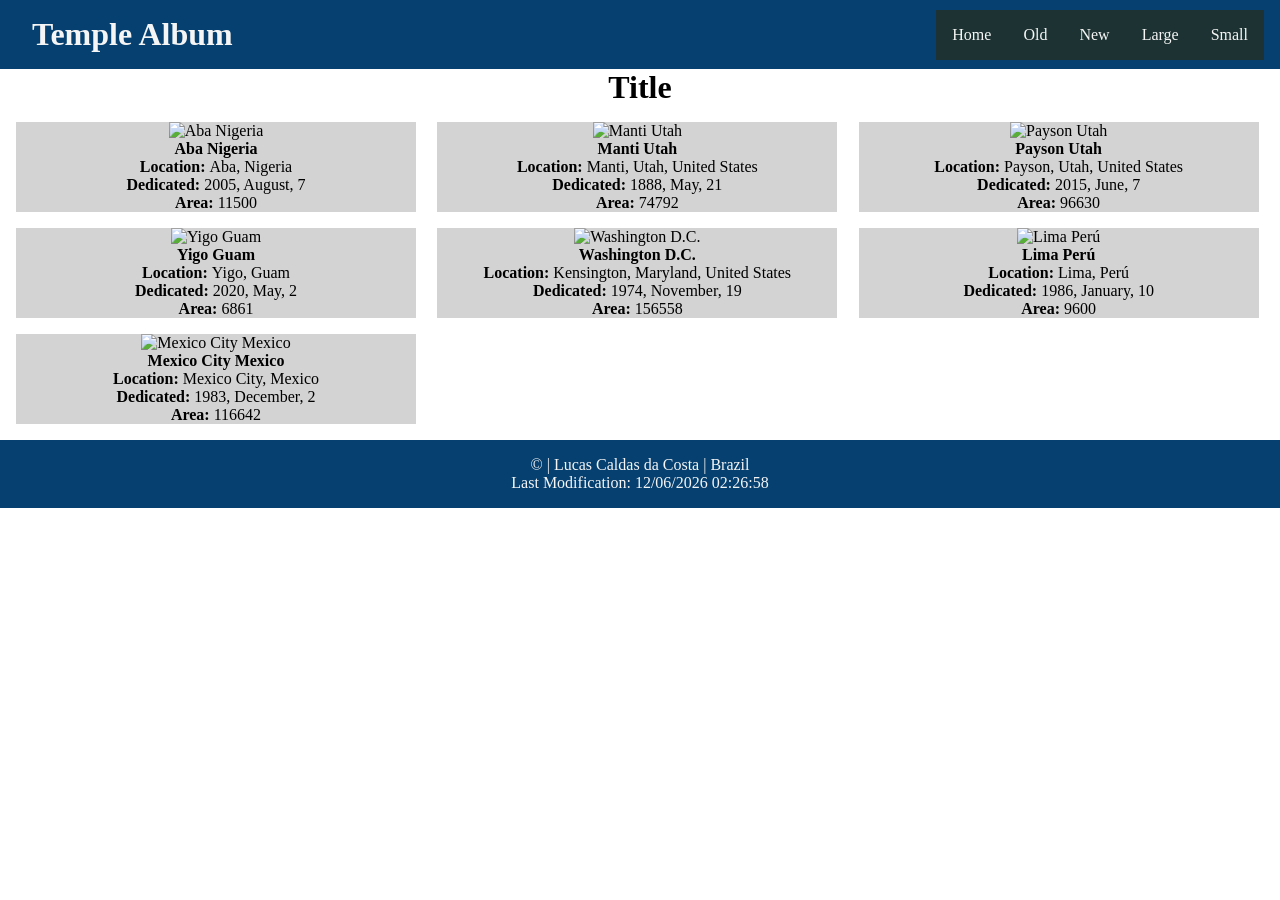
==== filtered-temples.html @ 34c46877 "moved files" ====
<!DOCTYPE html>
<html lang="en">
<head>
    <meta charset="UTF-8">
    <meta name="viewport" content="width=device-width, initial-scale=1.0">
    <meta name="description" content="page with images from temples">
    <meta name="author" content="Lucas Caldas da Costa">

    <!-- stylesheets and scripts -->
    <link rel="stylesheet" href="styles/filtered-temples.css">
    <link rel="stylesheet" href="styles/filtered-temples-large.css">
    <script src="scripts/filtered-temples.js" defer></script>

    <!-- fonts -->
    <link rel="preconnect" href="https://fonts.googleapis.com">
    <link rel="preconnect" href="https://fonts.gstatic.com" crossorigin>
    <link href="https://fonts.googleapis.com/css2?family=Cinzel:wght@400..900&family=Fira+Sans&family=Roboto:ital,wght@0,100;0,300;0,400;0,500;0,700;0,900;1,100;1,300;1,400;1,500;1,700;1,900&display=swap" rel="stylesheet">
    
    <title>Temple Album</title>
</head>
<body>
    <header>
        <div>
            <h1>Temple Album</h1>
            <a class="menu_button" href="#">=</a>
        </div>
        <nav>
            <ul class="menu">
                <li><a href="#" id="home">Home</a></li>
                <li><a href="#" id="old">Old</a></li>
                <li><a href="#" id="new">New</a></li>
                <li><a href="#" id="large">Large</a></li>
                <li><a href="#" id="small">Small</a></li>
            </ul>
        </nav>
    </header>
    <main>
        <h1>Title</h1>
        <div id="templeList">
            <!-- <figure>
                <img src="images/1-55f6c59ce8f9c093a9c689067f8674335de544e2 (1).jpeg" loading="lazy" alt="temple 1">
                <figcaption></figcaption>
            </figure>
            <figure>
                <img src="images/1-55f6c59ce8f9c093a9c689067f8674335de544e2 (1).jpeg" loading="lazy" alt="temple 2">
                <figcaption></figcaption>
            </figure>
            <figure>
                <img src="images/1-55f6c59ce8f9c093a9c689067f8674335de544e2 (1).jpeg" loading="lazy" alt="temple 3">
                <figcaption></figcaption>
            </figure>
            <figure>
                <img src="" loading="lazy" alt="temple 4">
                <figcaption></figcaption>
            </figure>
            <figure>
                <img src="" loading="lazy" alt="temple 5">
                <figcaption></figcaption>
            </figure>
            <figure>
                <img src="" loading="lazy" alt="temple 6">
                <figcaption></figcaption>
            </figure>
            <figure>
                <img src="" loading="lazy" alt="temple 7">
                <figcaption></figcaption>
            </figure>
            <figure>
                <img src="" loading="lazy" alt="temple 8">
                <figcaption></figcaption>
            </figure>
            <figure>
                <img src="" loading="lazy" alt="temple 9">
                <figcaption></figcaption>
            </figure> -->
        </div>
    </main>
    <footer>
        <p>&copy;
            <span id="currentyear"></span>|
            Lucas Caldas da Costa | Brazil
        </p>
        <p id="lastModified"></p>
    </footer>
</body>
</html>
---- styles/filtered-temples.css ----
:root {
    --p-color: #064070;
    --s-color: #f5f5f5;
    --acc-color: #1d3232;

}

* {
    margin: auto 0;
    border: 0;
    padding: 0;
    /* font-family: ; */
}

.roboto-regular {
    font-family: "Roboto", sans-serif;
    font-weight: 400;
    font-style: normal;
}

header {
    background-color: var(--p-color);
    color: var(--s-color);
    text-align: center;
}

header h1 {
    padding: 1rem;
}

header div {
    display: flex;
    justify-content: space-evenly;
}


.menu {
    list-style: none;
    max-width: 600px;
    display: none;
    background-color: var(--acc-color);
}

nav a {
    color: var(--s-color);
    text-decoration: none;
    display: block;
    padding: 1rem;
    text-align: center;
}

nav a:hover {
    color: var(--acc-color);
    background-color: var(--s-color);
}


.menu_button {
    color: white;
    text-decoration: none;
}

main {
    text-align: center;
}

#templeList {
    padding: 1rem;
    display: grid;
    /* grid-template-columns: repeat(auto-fit, minmax(200px, 1fr)); */
    grid-template-columns: repeat(1, minmax(200px, 1fr));
    gap: 1rem;
}

 .temple_div {
    background-color: lightgray;
    width: 400px;
}

footer {
    padding: 1rem;
    background-color: var(--p-color);
    color: var(--s-color);
    text-align: center;
}

.show {
    display: block;
}
---- styles/filtered-temples-large.css ----
@media only screen and (min-width: 600px) {
    header {
		display: flex;
		align-items: center;
		justify-content: space-between;
		padding: 0 1rem
	}

	.menu {
		display: flex;
	}

	.menu_button {
		display: none;
	}

    nav ul {
		display: flex;
	}

    nav a {
		flex: 1 1 100%;
    }

	#templeList {
		grid-template-columns: repeat(3, minmax(200px, 1fr));
		gap: 1rem;
	}

}
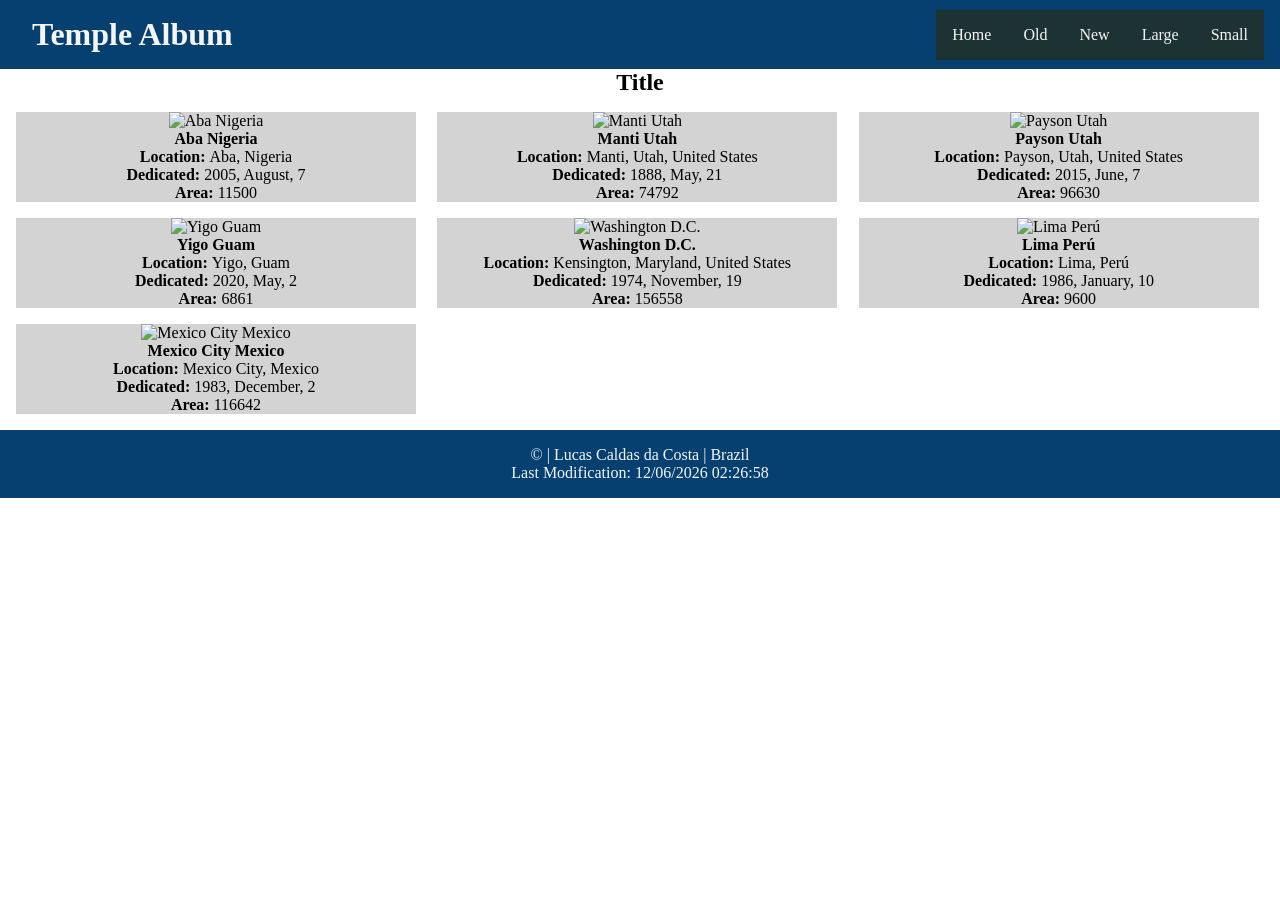
==== commit b9be44c6: "h1 and h2 changes" ====
--- a/filtered-temples.html
+++ b/filtered-temples.html
@@ -35,7 +35,7 @@
         </nav>
     </header>
     <main>
-        <h1>Title</h1>
+        <h2>Title</h2>
         <div id="templeList">
             <!-- <figure>
                 <img src="images/1-55f6c59ce8f9c093a9c689067f8674335de544e2 (1).jpeg" loading="lazy" alt="temple 1">
